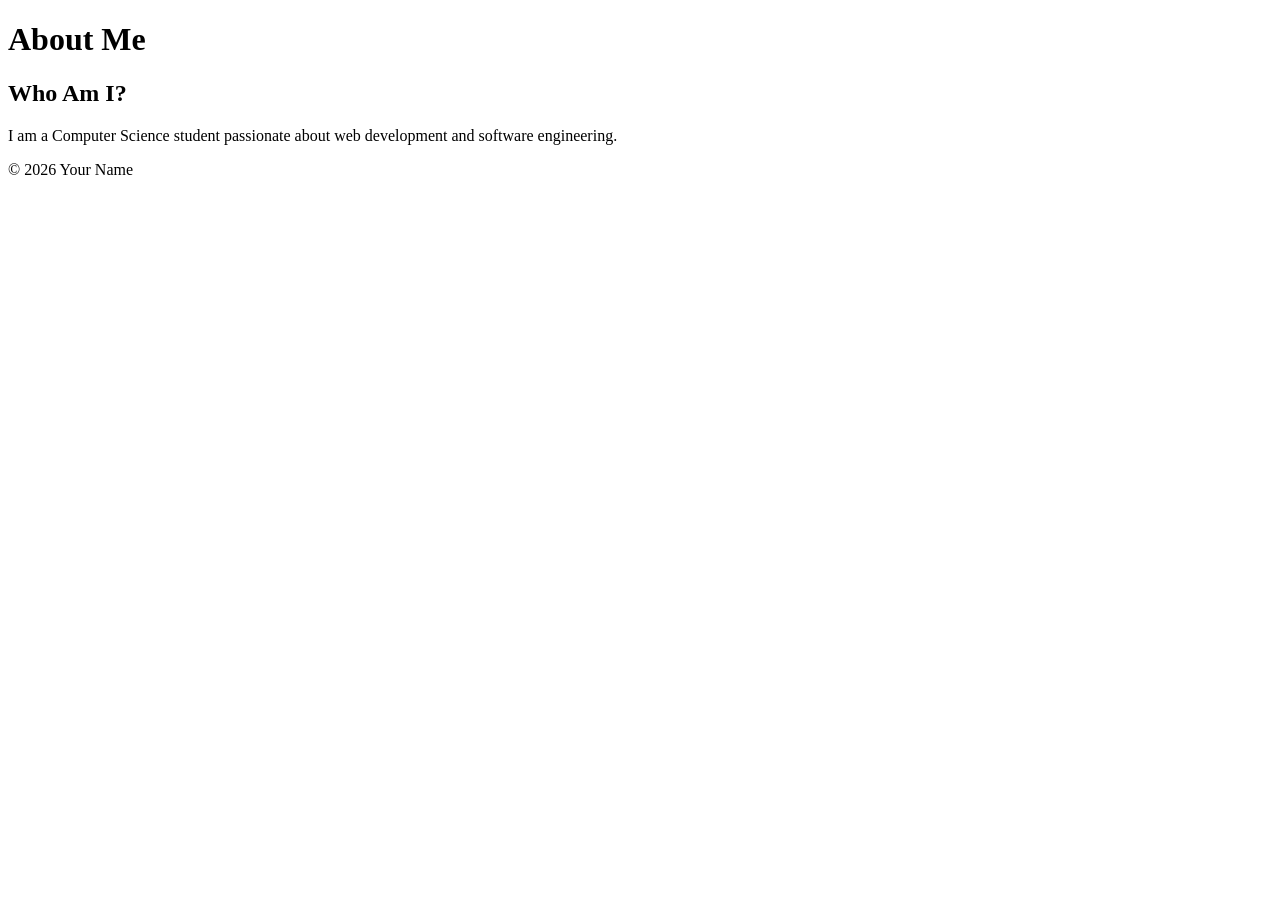
==== about.html @ 542fe657 "Create about.html" ====
<!DOCTYPE html>
<html lang="en">
<head>
    <meta charset="UTF-8">
    <meta name="description" content="About Me">
    <meta name="viewport" content="width=device-width, initial-scale=1.0">
    <title>About Me</title>
    <link rel="stylesheet" href="css/style.css">
</head>

<body>

<header>
    <h1>About Me</h1>
</header>

<main>

<section aria-labelledby="about-heading">
    <h2 id="about-heading">Who Am I?</h2>
    <p>
        I am a Computer Science student passionate about web development
        and software engineering.
    </p>
</section>

</main>

<footer>
    <p>&copy; 2026 Your Name</p>
</footer>

</body>
</html>
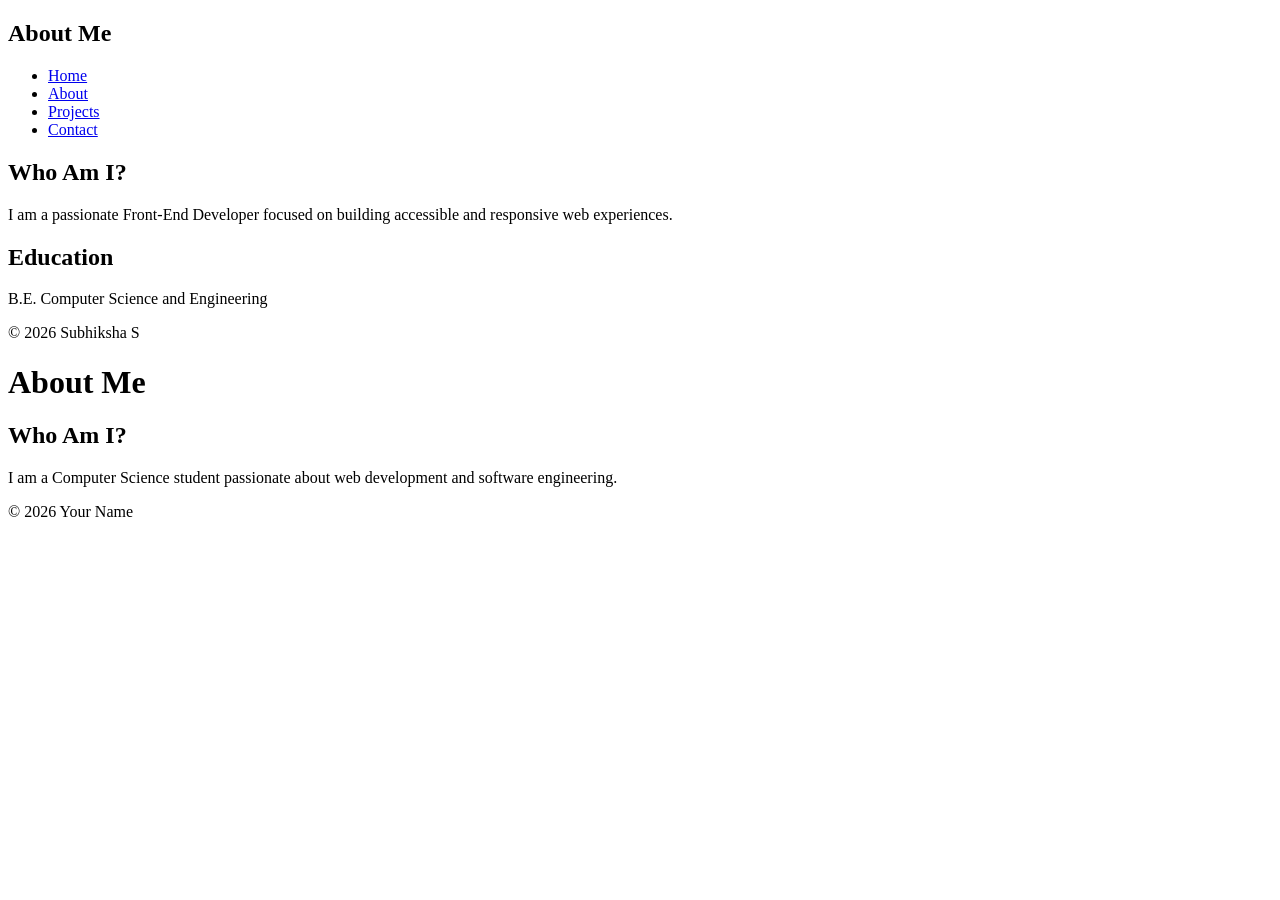
==== commit 547a0ae5: "Update about.html" ====
--- a/about.html
+++ b/about.html
@@ -8,7 +8,67 @@
     <link rel="stylesheet" href="css/style.css">
 </head>
 
+<body><!DOCTYPE html>
+<html lang="en">
+<head>
+
+<meta charset="UTF-8">
+<meta name="viewport" content="width=device-width, initial-scale=1.0">
+
+<title>About | Subhiksha S</title>
+
+<meta name="description"
+content="Learn more about Subhiksha S and professional background.">
+
+<link rel="stylesheet" href="css/style.css">
+
+</head>
+
 <body>
+
+<header>
+<nav aria-label="Main Navigation">
+<h1>About Me</h1>
+
+<ul>
+<li><a href="index.html">Home</a></li>
+<li><a href="about.html" aria-current="page">About</a></li>
+<li><a href="projects.html">Projects</a></li>
+<li><a href="contact.html">Contact</a></li>
+</ul>
+
+</nav>
+</header>
+
+<main>
+
+<section>
+
+<h2>Who Am I?</h2>
+
+<p>
+I am a passionate Front-End Developer focused on
+building accessible and responsive web experiences.
+</p>
+
+</section>
+
+<section>
+
+<h2>Education</h2>
+
+<p>B.E. Computer Science and Engineering</p>
+
+</section>
+
+</main>
+
+<footer>
+<p>&copy; 2026 Subhiksha S</p>
+</footer>
+
+</body>
+</html>
 
 <header>
     <h1>About Me</h1>
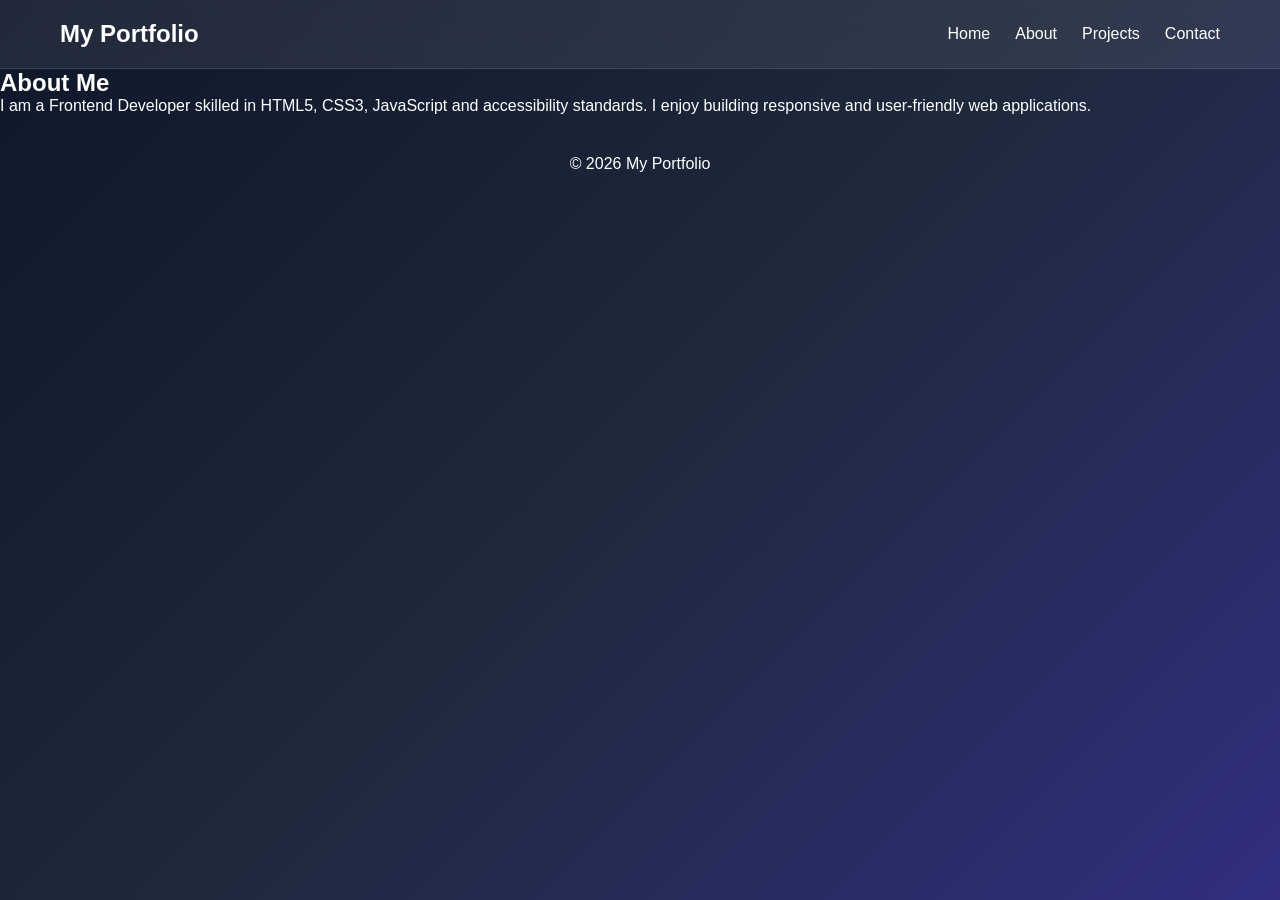
==== commit 1c919e54: "Update about.html" ====
--- a/about.html
+++ b/about.html
@@ -1,38 +1,21 @@
 <!DOCTYPE html>
 <html lang="en">
 <head>
-    <meta charset="UTF-8">
-    <meta name="description" content="About Me">
-    <meta name="viewport" content="width=device-width, initial-scale=1.0">
-    <title>About Me</title>
-    <link rel="stylesheet" href="css/style.css">
-</head>
-
-<body><!DOCTYPE html>
-<html lang="en">
-<head>
-
 <meta charset="UTF-8">
 <meta name="viewport" content="width=device-width, initial-scale=1.0">
-
-<title>About | Subhiksha S</title>
-
-<meta name="description"
-content="Learn more about Subhiksha S and professional background.">
-
-<link rel="stylesheet" href="css/style.css">
-
+<title>About</title>
+<link rel="stylesheet" href="style.css">
 </head>
 
 <body>
 
 <header>
-<nav aria-label="Main Navigation">
-<h1>About Me</h1>
+<nav>
+<h1>My Portfolio</h1>
 
 <ul>
 <li><a href="index.html">Home</a></li>
-<li><a href="about.html" aria-current="page">About</a></li>
+<li><a href="about.html">About</a></li>
 <li><a href="projects.html">Projects</a></li>
 <li><a href="contact.html">Contact</a></li>
 </ul>
@@ -42,53 +25,27 @@
 
 <main>
 
-<section>
+<section class="page">
 
-<h2>Who Am I?</h2>
+<h2>About Me</h2>
 
+<article class="card">
 <p>
-I am a passionate Front-End Developer focused on
-building accessible and responsive web experiences.
+I am a Frontend Developer skilled in HTML5,
+CSS3, JavaScript and accessibility standards.
+
+I enjoy building responsive and user-friendly
+web applications.
 </p>
-
-</section>
-
-<section>
-
-<h2>Education</h2>
-
-<p>B.E. Computer Science and Engineering</p>
+</article>
 
 </section>
 
 </main>
 
 <footer>
-<p>&copy; 2026 Subhiksha S</p>
+<p>&copy; 2026 My Portfolio</p>
 </footer>
 
 </body>
 </html>
-
-<header>
-    <h1>About Me</h1>
-</header>
-
-<main>
-
-<section aria-labelledby="about-heading">
-    <h2 id="about-heading">Who Am I?</h2>
-    <p>
-        I am a Computer Science student passionate about web development
-        and software engineering.
-    </p>
-</section>
-
-</main>
-
-<footer>
-    <p>&copy; 2026 Your Name</p>
-</footer>
-
-</body>
-</html>
--- a/style.css
+++ b/style.css
@@ -0,0 +1,142 @@
+:root{
+    --primary:#6366f1;
+    --secondary:#8b5cf6;
+    --dark:#0f172a;
+    --light:#f8fafc;
+}
+
+*{
+    margin:0;
+    padding:0;
+    box-sizing:border-box;
+    scroll-behavior:smooth;
+}
+
+body{
+    font-family:'Segoe UI',sans-serif;
+    color:white;
+    background:
+    linear-gradient(
+        135deg,
+        #0f172a,
+        #1e293b,
+        #312e81
+    );
+    min-height:100vh;
+}
+
+header{
+    position:sticky;
+    top:0;
+    backdrop-filter:blur(15px);
+    background:rgba(255,255,255,0.08);
+    border-bottom:1px solid rgba(255,255,255,.1);
+    z-index:1000;
+}
+
+nav{
+    max-width:1200px;
+    margin:auto;
+    display:flex;
+    justify-content:space-between;
+    align-items:center;
+    padding:20px;
+}
+
+nav ul{
+    display:flex;
+    gap:25px;
+    list-style:none;
+}
+
+nav a{
+    color:white;
+    text-decoration:none;
+    transition:.3s;
+}
+
+nav a:hover{
+    color:#818cf8;
+}
+
+.hero{
+    min-height:100vh;
+    display:flex;
+    align-items:center;
+    justify-content:center;
+    text-align:center;
+    padding:2rem;
+}
+
+.hero-content h1{
+    font-size:4rem;
+    margin-bottom:1rem;
+}
+
+.hero-content p{
+    font-size:1.3rem;
+    max-width:700px;
+    margin:auto;
+}
+
+.btn{
+    display:inline-block;
+    margin-top:25px;
+    padding:14px 35px;
+    background:linear-gradient(
+    135deg,
+    #6366f1,
+    #8b5cf6);
+    border-radius:50px;
+    color:white;
+    text-decoration:none;
+    transition:.4s;
+}
+
+.btn:hover{
+    transform:translateY(-5px);
+}
+
+.glass-card{
+    background:
+    rgba(255,255,255,0.08);
+
+    backdrop-filter:blur(12px);
+
+    border:
+    1px solid rgba(255,255,255,.15);
+
+    border-radius:20px;
+
+    padding:30px;
+}
+
+.skills-grid{
+    display:grid;
+    grid-template-columns:
+    repeat(auto-fit,minmax(250px,1fr));
+
+    gap:25px;
+}
+
+.skill{
+    transition:.4s;
+}
+
+.skill:hover{
+    transform:translateY(-10px);
+}
+
+.project-card{
+    overflow:hidden;
+}
+
+.project-card img{
+    width:100%;
+    border-radius:15px;
+}
+
+footer{
+    text-align:center;
+    padding:40px;
+}
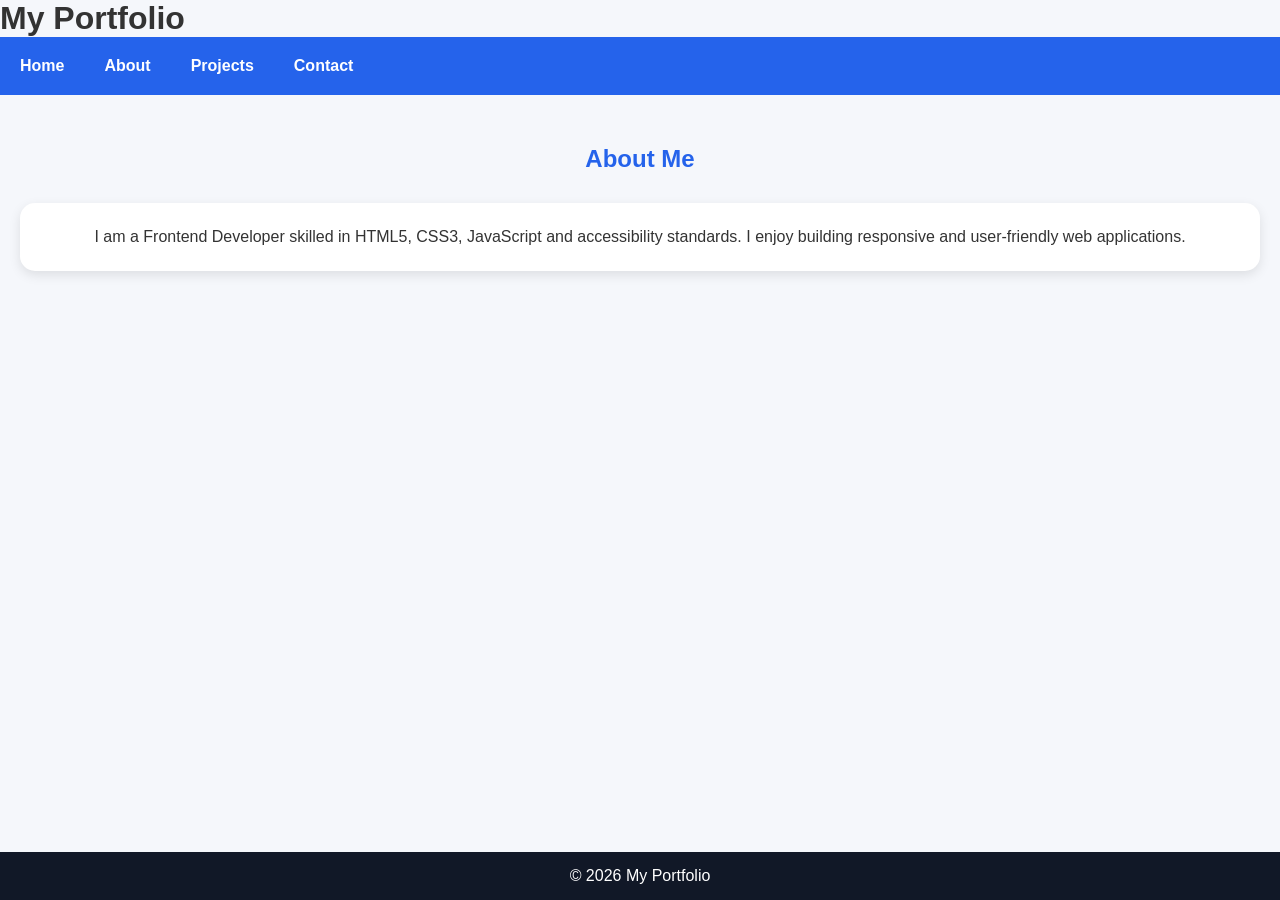
==== commit 17a5e4fb: "Update about.html" ====
--- a/about.html
+++ b/about.html
@@ -8,10 +8,10 @@
 </head>
 
 <body>
-
+<h1>My Portfolio</h1>
 <header>
 <nav>
-<h1>My Portfolio</h1>
+
 
 <ul>
 <li><a href="index.html">Home</a></li>
--- a/style.css
+++ b/style.css
@@ -1,142 +1,162 @@
-:root{
-    --primary:#6366f1;
-    --secondary:#8b5cf6;
-    --dark:#0f172a;
-    --light:#f8fafc;
-}
-
 *{
-    margin:0;
-    padding:0;
-    box-sizing:border-box;
-    scroll-behavior:smooth;
+margin:0;
+padding:0;
+box-sizing:border-box;
+font-family:Segoe UI,sans-serif;
 }
 
 body{
-    font-family:'Segoe UI',sans-serif;
-    color:white;
-    background:
-    linear-gradient(
-        135deg,
-        #0f172a,
-        #1e293b,
-        #312e81
-    );
-    min-height:100vh;
+background:#f5f7fb;
+color:#333;
+display:flex;
+flex-direction:column;
+min-height:100vh;
 }
 
 header{
-    position:sticky;
-    top:0;
-    backdrop-filter:blur(15px);
-    background:rgba(255,255,255,0.08);
-    border-bottom:1px solid rgba(255,255,255,.1);
-    z-index:1000;
+background:#2563eb;
+padding:20px;
 }
 
 nav{
-    max-width:1200px;
-    margin:auto;
-    display:flex;
-    justify-content:space-between;
-    align-items:center;
-    padding:20px;
+display:flex;
+justify-content:space-between;
+align-items:center;
+}
+
+nav h1{
+color:white;
 }
 
 nav ul{
-    display:flex;
-    gap:25px;
-    list-style:none;
+display:flex;
+list-style:none;
+justify-content:center;
+align-items:center;
+gap:40px;
+padding:0;
+margin:0;
+}
+
+nav ul li{
+display:inline-block;
 }
 
 nav a{
-    color:white;
-    text-decoration:none;
-    transition:.3s;
-}
-
-nav a:hover{
-    color:#818cf8;
+color:white;
+text-decoration:none;
+font-weight:bold;
 }
 
 .hero{
-    min-height:100vh;
-    display:flex;
-    align-items:center;
-    justify-content:center;
-    text-align:center;
-    padding:2rem;
+text-align:center;
+padding:100px 20px;
 }
 
-.hero-content h1{
-    font-size:4rem;
-    margin-bottom:1rem;
+.hero h2{
+font-size:3rem;
+margin-bottom:20px;
+color:#2563eb;
 }
 
-.hero-content p{
-    font-size:1.3rem;
-    max-width:700px;
-    margin:auto;
+.hero p{
+max-width:600px;
+margin:auto;
+margin-bottom:25px;
 }
 
 .btn{
-    display:inline-block;
-    margin-top:25px;
-    padding:14px 35px;
-    background:linear-gradient(
-    135deg,
-    #6366f1,
-    #8b5cf6);
-    border-radius:50px;
-    color:white;
-    text-decoration:none;
-    transition:.4s;
+display:inline-block;
+background:#2563eb;
+color:white;
+padding:12px 25px;
+border-radius:30px;
+text-decoration:none;
+margin:10px;
 }
 
-.btn:hover{
-    transform:translateY(-5px);
+.page{
+padding:50px 20px;
+text-align:center;
 }
 
-.glass-card{
-    background:
-    rgba(255,255,255,0.08);
-
-    backdrop-filter:blur(12px);
-
-    border:
-    1px solid rgba(255,255,255,.15);
-
-    border-radius:20px;
-
-    padding:30px;
+.page h2{
+margin-bottom:30px;
+color:#2563eb;
 }
 
-.skills-grid{
-    display:grid;
-    grid-template-columns:
-    repeat(auto-fit,minmax(250px,1fr));
-
-    gap:25px;
+.grid{
+display:grid;
+grid-template-columns:repeat(auto-fit,minmax(250px,1fr));
+gap:20px;
 }
 
-.skill{
-    transition:.4s;
+.card{
+background:white;
+padding:25px;
+border-radius:15px;
+box-shadow:0 4px 12px rgba(0,0,0,0.1);
 }
 
-.skill:hover{
-    transform:translateY(-10px);
+form{
+max-width:500px;
+margin:auto;
+background:white;
+padding:30px;
+border-radius:15px;
+box-shadow:0 4px 12px rgba(0,0,0,0.1);
+text-align:left;
 }
 
-.project-card{
-    overflow:hidden;
+label{
+display:block;
+margin-top:15px;
 }
 
-.project-card img{
-    width:100%;
-    border-radius:15px;
+input,
+textarea{
+width:100%;
+padding:10px;
+margin-top:5px;
+border:1px solid #ccc;
+border-radius:8px;
+}
+
+button{
+width:100%;
+padding:12px;
+margin-top:20px;
+background:#2563eb;
+color:white;
+border:none;
+border-radius:8px;
+cursor:pointer;
 }
 
 footer{
-    text-align:center;
-    padding:40px;
+margin-top:auto;
+background:#111827;
+color:white;
+text-align:center;
+padding:15px;
 }
+
+@media(max-width:768px){
+
+nav{
+flex-direction:column;
+}
+
+nav ul{
+display:flex;
+flex-direction:row;
+justify-content:center;
+gap:25px;
+flex-wrap:wrap;
+}
+
+.hero h2{
+font-size:2rem;
+}
+
+}
